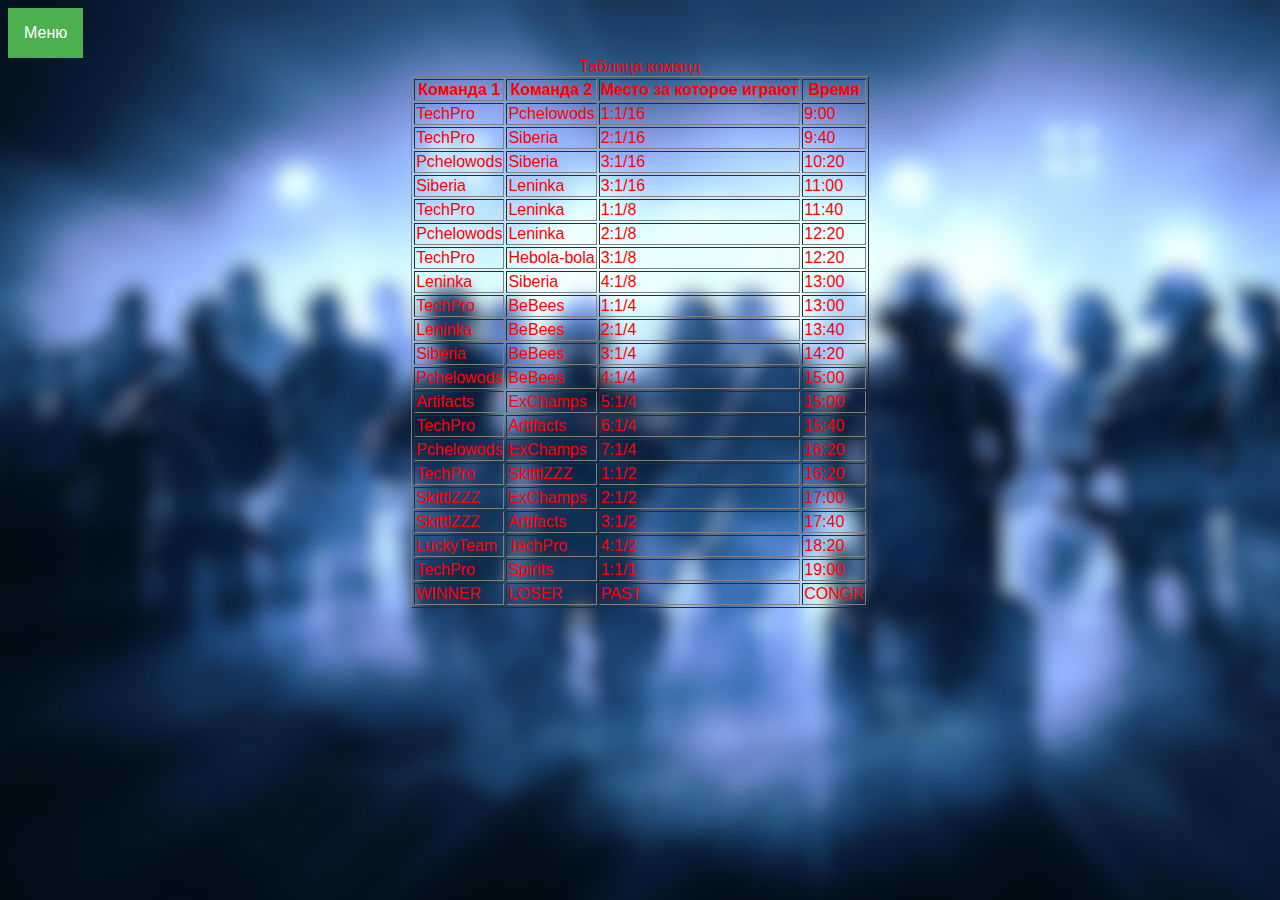
==== table.html @ 315f5ce9 "asdfadsf" ====
<html>

<meta name="viewport" content="width=device-width, initial-scale=1">
<head>
<style>
html,body{font-family:Verdana,sans-serif;font-size:15px;line-height:1.5}
body {
    background-image: url('Rainbow-Six-Siege-2.jpg');
    background-repeat: no-repeat;
    background-size: cover;
  }
  
td {
	color: red;
}
th {
	color: red;
}
caption {
	color: red;
}

/* Кнопка выпадающего списка */
.dropbtn {
  background-color: #4CAF50;
  color: white;
  padding: 16px;
  font-size: 16px;
  border: none;
}

/* Контейнер <div> - необходим для размещения выпадающего содержимого */
.dropdown {
  position: relative;
  display: inline-block;
}

/* Выпадающее содержимое (скрыто по умолчанию) */
.dropdown-content {
  display: none;
  position: absolute;
  background-color: #f1f1f1;
  min-width: 160px;
  box-shadow: 0px 8px 16px 0px rgba(0,0,0,0.2);
  z-index: 1;
}

/* Ссылки внутри выпадающего списка */
.dropdown-content a {
  color: black;
  padding: 12px 16px;
  text-decoration: none;
  display: block;
}

/* Изменение цвета выпадающих ссылок при наведении курсора */
.dropdown-content a:hover {background-color: #ddd;}

/* Показать выпадающее меню при наведении курсора */
.dropdown:hover .dropdown-content {display: block;}

/* Изменение цвета фона кнопки раскрывающегося списка при отображении содержимого раскрывающегося списка */
.dropdown:hover .dropbtn {background-color: #3e8e41;} 

</style>

<div class="dropdown">
  <button class="dropbtn">Меню</button>
  <div class="dropdown-content">
    <a href="mainpage_normal.html">Главная</a>
    <a href="table.html">Игра</a>
    <a href="stream.html">Стрим</a>
  </div>
</div> 
</head>

<body>



<font color = "#ff0400">
<table border="1" align="center">
   <caption>Таблица команд</caption>
   <tr>
    <th>Команда 1</th>
    <th>Команда 2</th>
    <th>Место за которое играют</th>
    <th>Время</th>
   </tr>
   <tr><td>TechPro</td><td>Pchelowods</td><td>1:1/16</td><td>9:00</td></tr>
   <tr><td>TechPro</td><td>Siberia</td><td>2:1/16</td><td>9:40</td></tr>
   <tr><td>Pchelowods</td><td>Siberia</td><td>3:1/16</td><td>10:20</td></tr>
   <tr><td>Siberia</td><td>Leninka</td><td>3:1/16</td><td>11:00</td></tr>
   <tr><td>TechPro</td><td>Leninka</td><td>1:1/8</td><td>11:40</td></tr>
   <tr><td>Pchelowods</td><td>Leninka</td><td>2:1/8</td><td>12:20</td></tr>
   <tr><td>TechPro</td><td>Hebola-bola</td><td>3:1/8</td><td>12:20</td></tr>
   <tr><td>Leninka</td><td>Siberia</td><td>4:1/8</td><td>13:00</td></tr>
   <tr><td>TechPro</td><td>BeBees</td><td>1:1/4</td><td>13:00</td></tr>
   <tr><td>Leninka</td><td>BeBees</td><td>2:1/4</td><td>13:40</td></tr>
   <tr><td>Siberia</td><td>BeBees</td><td>3:1/4</td><td>14:20</td></tr>
   <tr><td>Pchelowods</td><td>BeBees</td><td>4:1/4</td><td>15:00</td></tr>
   <tr><td>Artifacts</td><td>ExChamps</td><td>5:1/4</td><td>15:00</td></tr>
   <tr><td>TechPro</td><td>Artifacts</td><td>6:1/4</td><td>15:40</td></tr>
   <tr><td>Pchelowods</td><td>ExChamps</td><td>7:1/4</td><td>16:20</td></tr>
   <tr><td>TechPro</td><td>SkittlZZZ</td><td>1:1/2</td><td>16:20</td></tr>
   <tr><td>SkittlZZZ</td><td>ExChamps</td><td>2:1/2</td><td>17:00</td></tr>
   <tr><td>SkittlZZZ</td><td>Artifacts</td><td>3:1/2</td><td>17:40</td></tr>
   <tr><td>LuckyTeam</td><td>TechPro</td><td>4:1/2</td><td>18:20</td></tr>
   <tr><td>TechPro</td><td>Spirits</td><td>1:1/1</td><td>19:00</td></tr>
   <tr><td>WINNER</td><td>LOSER</td><td>PAST</td><td>CONGR</td></tr>
  </table>
</font>
</body>
</html>
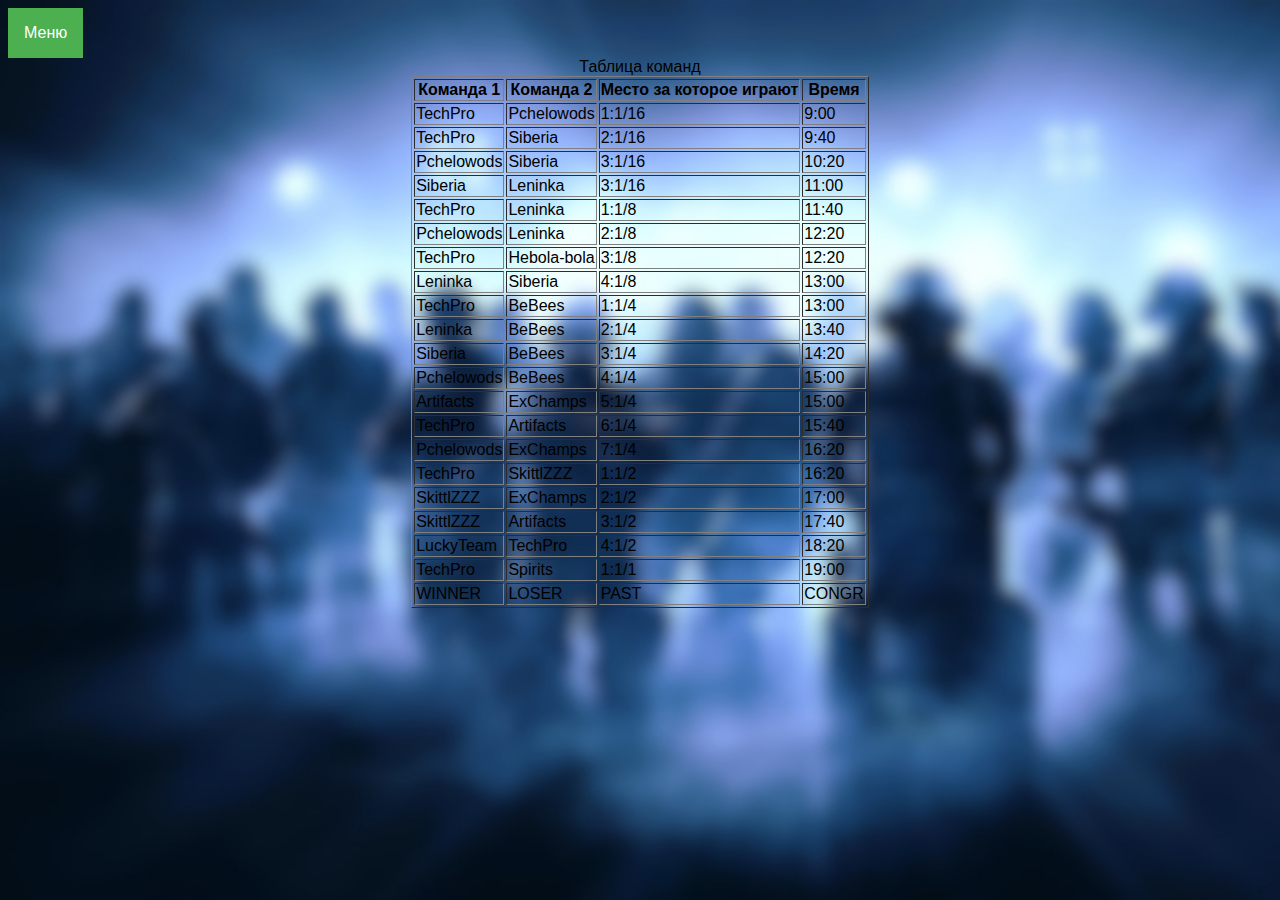
==== commit fac121a5: "Внесены правки" ====
--- a/table.html
+++ b/table.html
@@ -1,73 +1,13 @@
-<html>
-
+<html lang="rus">
+<meta charset="UTF-8" />
 <meta name="viewport" content="width=device-width, initial-scale=1">
 <head>
-<style>
-html,body{font-family:Verdana,sans-serif;font-size:15px;line-height:1.5}
-body {
-    background-image: url('Rainbow-Six-Siege-2.jpg');
-    background-repeat: no-repeat;
-    background-size: cover;
-  }
-  
-td {
-	color: red;
-}
-th {
-	color: red;
-}
-caption {
-	color: red;
-}
-
-/* Кнопка выпадающего списка */
-.dropbtn {
-  background-color: #4CAF50;
-  color: white;
-  padding: 16px;
-  font-size: 16px;
-  border: none;
-}
-
-/* Контейнер <div> - необходим для размещения выпадающего содержимого */
-.dropdown {
-  position: relative;
-  display: inline-block;
-}
-
-/* Выпадающее содержимое (скрыто по умолчанию) */
-.dropdown-content {
-  display: none;
-  position: absolute;
-  background-color: #f1f1f1;
-  min-width: 160px;
-  box-shadow: 0px 8px 16px 0px rgba(0,0,0,0.2);
-  z-index: 1;
-}
-
-/* Ссылки внутри выпадающего списка */
-.dropdown-content a {
-  color: black;
-  padding: 12px 16px;
-  text-decoration: none;
-  display: block;
-}
-
-/* Изменение цвета выпадающих ссылок при наведении курсора */
-.dropdown-content a:hover {background-color: #ddd;}
-
-/* Показать выпадающее меню при наведении курсора */
-.dropdown:hover .dropdown-content {display: block;}
-
-/* Изменение цвета фона кнопки раскрывающегося списка при отображении содержимого раскрывающегося списка */
-.dropdown:hover .dropbtn {background-color: #3e8e41;} 
-
-</style>
+<link rel="stylesheet" href="style.css" type="text/css">
 
 <div class="dropdown">
   <button class="dropbtn">Меню</button>
   <div class="dropdown-content">
-    <a href="mainpage_normal.html">Главная</a>
+    <a href="index.html">Главная</a>
     <a href="table.html">Игра</a>
     <a href="stream.html">Стрим</a>
   </div>
--- a/style.css
+++ b/style.css
@@ -0,0 +1,86 @@
+
+html,body{font-family:Verdana,sans-serif;font-size:15px;line-height:1.5}
+  
+  body {
+    background-image: url('AnimationSource/Rainbow-Six-Siege-2.jpg');
+    background-repeat: no-repeat;
+    background-size: cover;
+  }
+  
+  .leftpic {
+    float: left; /* Выравнивание по левому краю */
+    margin: 0 0 1px 1px; /* Отступы вокруг фотографии */
+	}
+	
+.site{
+		max-width: 1000px;
+		margin: 0 auto;
+		background-color: #3F3F3F;
+		min-height: 100vh;
+	}
+
+	nav{
+		width: 100%;
+	}
+
+	.up{
+		display: flex;
+		justify-content: flex-end;
+		list-style: none;
+	}
+	.menu li{
+		position: relative;
+		padding: 10px;
+	}
+	article{
+		padding: 0 20px;
+	}
+	
+   
+   .center {
+    margin: 0 auto; /* Выравнивание блока по центру */
+    width: 640px; /* Ширина блока */
+    line-height: 1px; /* Межстрочное расстояние */
+   }
+  
+  /* Кнопка выпадающего списка */
+.dropbtn {
+  background-color: #4CAF50;
+  color: white;
+  padding: 16px;
+  font-size: 16px;
+  border: none;
+}
+
+/* Контейнер - необходим для размещения выпадающего содержимого */
+.dropdown {
+  position: relative;
+  display: inline-block;
+}
+
+/* Выпадающее содержимое (скрыто по умолчанию) */
+.dropdown-content {
+  display: none;
+  position: absolute;
+  background-color: #f1f1f1;
+  min-width: 160px;
+  box-shadow: 0px 8px 16px 0px rgba(0,0,0,0.2);
+  z-index: 1;
+}
+
+/* Ссылки внутри выпадающего списка */
+.dropdown-content a {
+  color: black;
+  padding: 12px 16px;
+  text-decoration: none;
+  display: block;
+}
+
+/* Изменение цвета выпадающих ссылок при наведении курсора */
+.dropdown-content a:hover {background-color: #ddd;}
+
+/* Показать выпадающее меню при наведении курсора */
+.dropdown:hover .dropdown-content {display: block;}
+
+/* Изменение цвета фона кнопки раскрывающегося списка при отображении содержимого раскрывающегося списка */
+.dropdown:hover .dropbtn {background-color: #3e8e41;} 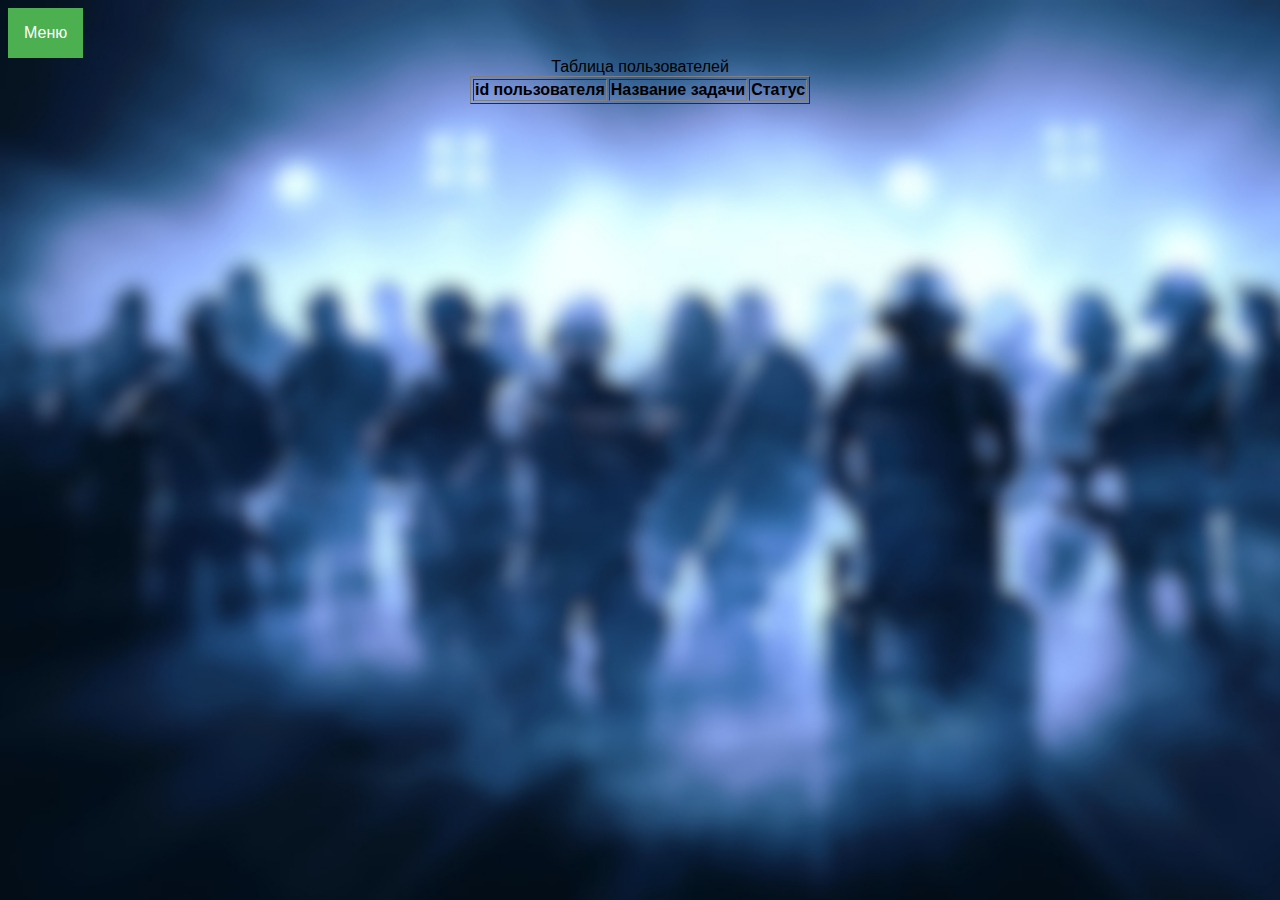
==== commit 66160a7a: "f" ====
--- a/table.html
+++ b/table.html
@@ -12,6 +12,7 @@
     <a href="stream.html">Стрим</a>
   </div>
 </div> 
+<script src="main.js"></script>
 </head>
 
 <body>
@@ -19,36 +20,23 @@
 
 
 <font color = "#ff0400">
+
+<section>
+
 <table border="1" align="center">
-   <caption>Таблица команд</caption>
+   <caption>Таблица пользователей</caption>
+   <thread>
    <tr>
-    <th>Команда 1</th>
-    <th>Команда 2</th>
-    <th>Место за которое играют</th>
-    <th>Время</th>
+    <th> id пользователя </th>
+    <th> Название задачи </th>
+    <th> Статус </th>
    </tr>
-   <tr><td>TechPro</td><td>Pchelowods</td><td>1:1/16</td><td>9:00</td></tr>
-   <tr><td>TechPro</td><td>Siberia</td><td>2:1/16</td><td>9:40</td></tr>
-   <tr><td>Pchelowods</td><td>Siberia</td><td>3:1/16</td><td>10:20</td></tr>
-   <tr><td>Siberia</td><td>Leninka</td><td>3:1/16</td><td>11:00</td></tr>
-   <tr><td>TechPro</td><td>Leninka</td><td>1:1/8</td><td>11:40</td></tr>
-   <tr><td>Pchelowods</td><td>Leninka</td><td>2:1/8</td><td>12:20</td></tr>
-   <tr><td>TechPro</td><td>Hebola-bola</td><td>3:1/8</td><td>12:20</td></tr>
-   <tr><td>Leninka</td><td>Siberia</td><td>4:1/8</td><td>13:00</td></tr>
-   <tr><td>TechPro</td><td>BeBees</td><td>1:1/4</td><td>13:00</td></tr>
-   <tr><td>Leninka</td><td>BeBees</td><td>2:1/4</td><td>13:40</td></tr>
-   <tr><td>Siberia</td><td>BeBees</td><td>3:1/4</td><td>14:20</td></tr>
-   <tr><td>Pchelowods</td><td>BeBees</td><td>4:1/4</td><td>15:00</td></tr>
-   <tr><td>Artifacts</td><td>ExChamps</td><td>5:1/4</td><td>15:00</td></tr>
-   <tr><td>TechPro</td><td>Artifacts</td><td>6:1/4</td><td>15:40</td></tr>
-   <tr><td>Pchelowods</td><td>ExChamps</td><td>7:1/4</td><td>16:20</td></tr>
-   <tr><td>TechPro</td><td>SkittlZZZ</td><td>1:1/2</td><td>16:20</td></tr>
-   <tr><td>SkittlZZZ</td><td>ExChamps</td><td>2:1/2</td><td>17:00</td></tr>
-   <tr><td>SkittlZZZ</td><td>Artifacts</td><td>3:1/2</td><td>17:40</td></tr>
-   <tr><td>LuckyTeam</td><td>TechPro</td><td>4:1/2</td><td>18:20</td></tr>
-   <tr><td>TechPro</td><td>Spirits</td><td>1:1/1</td><td>19:00</td></tr>
-   <tr><td>WINNER</td><td>LOSER</td><td>PAST</td><td>CONGR</td></tr>
-  </table>
+   </thread>
+   <tbody class="rows"></tbody>
+   </table>
+   
+</section>
+   
 </font>
 </body>
 </html>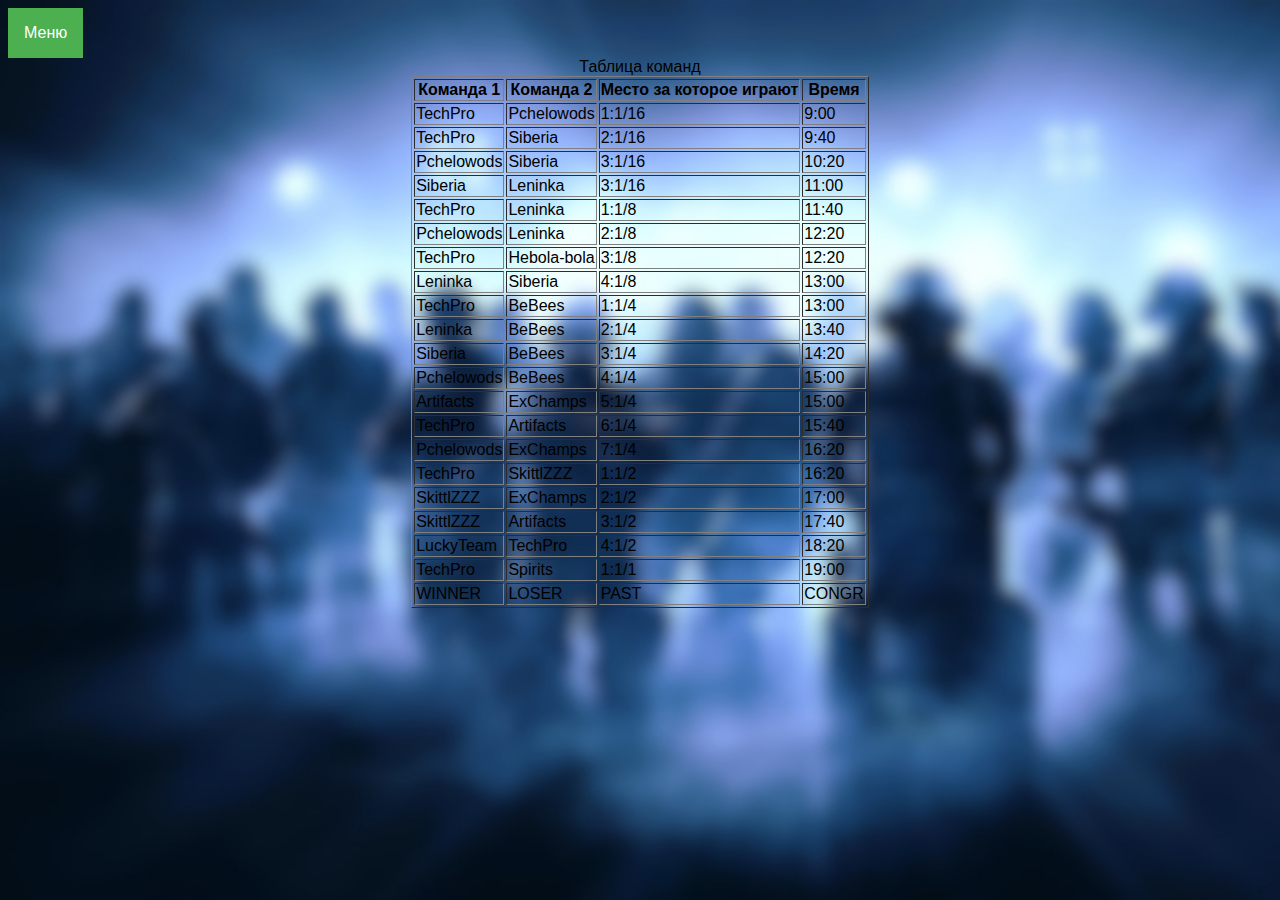
==== commit 8667ba93: "Merge pull request #2 from Lexaky/changesTask" ====
--- a/table.html
+++ b/table.html
@@ -12,7 +12,6 @@
     <a href="stream.html">Стрим</a>
   </div>
 </div> 
-<script src="main.js"></script>
 </head>
 
 <body>
@@ -20,23 +19,36 @@
 
 
 <font color = "#ff0400">
-
-<section>
-
 <table border="1" align="center">
-   <caption>Таблица пользователей</caption>
-   <thread>
+   <caption>Таблица команд</caption>
    <tr>
-    <th> id пользователя </th>
-    <th> Название задачи </th>
-    <th> Статус </th>
+    <th>Команда 1</th>
+    <th>Команда 2</th>
+    <th>Место за которое играют</th>
+    <th>Время</th>
    </tr>
-   </thread>
-   <tbody class="rows"></tbody>
-   </table>
-   
-</section>
-   
+   <tr><td>TechPro</td><td>Pchelowods</td><td>1:1/16</td><td>9:00</td></tr>
+   <tr><td>TechPro</td><td>Siberia</td><td>2:1/16</td><td>9:40</td></tr>
+   <tr><td>Pchelowods</td><td>Siberia</td><td>3:1/16</td><td>10:20</td></tr>
+   <tr><td>Siberia</td><td>Leninka</td><td>3:1/16</td><td>11:00</td></tr>
+   <tr><td>TechPro</td><td>Leninka</td><td>1:1/8</td><td>11:40</td></tr>
+   <tr><td>Pchelowods</td><td>Leninka</td><td>2:1/8</td><td>12:20</td></tr>
+   <tr><td>TechPro</td><td>Hebola-bola</td><td>3:1/8</td><td>12:20</td></tr>
+   <tr><td>Leninka</td><td>Siberia</td><td>4:1/8</td><td>13:00</td></tr>
+   <tr><td>TechPro</td><td>BeBees</td><td>1:1/4</td><td>13:00</td></tr>
+   <tr><td>Leninka</td><td>BeBees</td><td>2:1/4</td><td>13:40</td></tr>
+   <tr><td>Siberia</td><td>BeBees</td><td>3:1/4</td><td>14:20</td></tr>
+   <tr><td>Pchelowods</td><td>BeBees</td><td>4:1/4</td><td>15:00</td></tr>
+   <tr><td>Artifacts</td><td>ExChamps</td><td>5:1/4</td><td>15:00</td></tr>
+   <tr><td>TechPro</td><td>Artifacts</td><td>6:1/4</td><td>15:40</td></tr>
+   <tr><td>Pchelowods</td><td>ExChamps</td><td>7:1/4</td><td>16:20</td></tr>
+   <tr><td>TechPro</td><td>SkittlZZZ</td><td>1:1/2</td><td>16:20</td></tr>
+   <tr><td>SkittlZZZ</td><td>ExChamps</td><td>2:1/2</td><td>17:00</td></tr>
+   <tr><td>SkittlZZZ</td><td>Artifacts</td><td>3:1/2</td><td>17:40</td></tr>
+   <tr><td>LuckyTeam</td><td>TechPro</td><td>4:1/2</td><td>18:20</td></tr>
+   <tr><td>TechPro</td><td>Spirits</td><td>1:1/1</td><td>19:00</td></tr>
+   <tr><td>WINNER</td><td>LOSER</td><td>PAST</td><td>CONGR</td></tr>
+  </table>
 </font>
 </body>
 </html>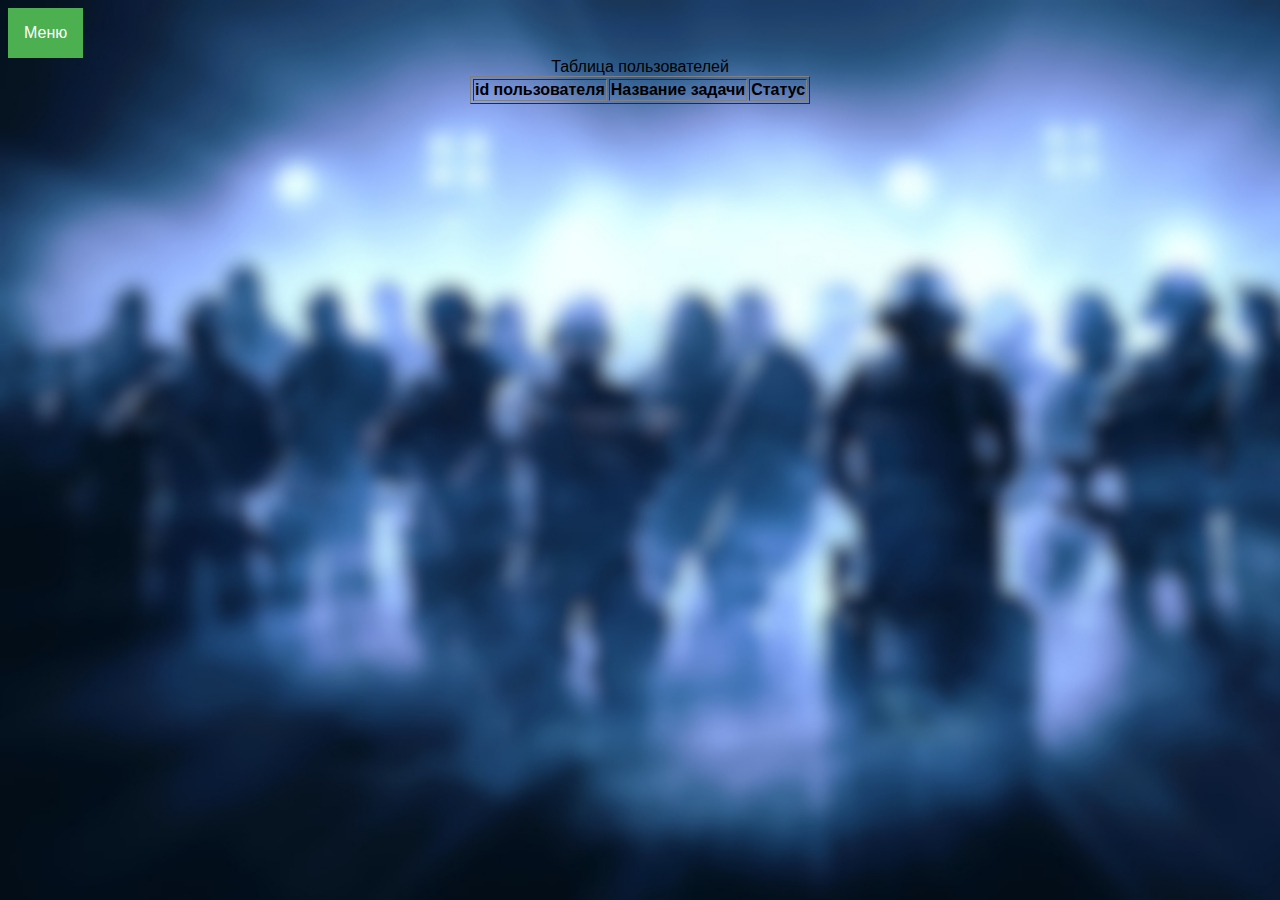
==== commit ab9b9265: "Merge 1c653d26613400b0c8432c9c9ce4322f188104d1 into fac121a534604c475f84c49b42ea43b35dbf7ffa" ====
--- a/table.html
+++ b/table.html
@@ -12,6 +12,7 @@
     <a href="stream.html">Стрим</a>
   </div>
 </div> 
+<script src="main.js"></script>
 </head>
 
 <body>
@@ -19,36 +20,23 @@
 
 
 <font color = "#ff0400">
+
+<section>
+
 <table border="1" align="center">
-   <caption>Таблица команд</caption>
+   <caption>Таблица пользователей</caption>
+   <thread>
    <tr>
-    <th>Команда 1</th>
-    <th>Команда 2</th>
-    <th>Место за которое играют</th>
-    <th>Время</th>
+    <th> id пользователя </th>
+    <th> Название задачи </th>
+    <th> Статус </th>
    </tr>
-   <tr><td>TechPro</td><td>Pchelowods</td><td>1:1/16</td><td>9:00</td></tr>
-   <tr><td>TechPro</td><td>Siberia</td><td>2:1/16</td><td>9:40</td></tr>
-   <tr><td>Pchelowods</td><td>Siberia</td><td>3:1/16</td><td>10:20</td></tr>
-   <tr><td>Siberia</td><td>Leninka</td><td>3:1/16</td><td>11:00</td></tr>
-   <tr><td>TechPro</td><td>Leninka</td><td>1:1/8</td><td>11:40</td></tr>
-   <tr><td>Pchelowods</td><td>Leninka</td><td>2:1/8</td><td>12:20</td></tr>
-   <tr><td>TechPro</td><td>Hebola-bola</td><td>3:1/8</td><td>12:20</td></tr>
-   <tr><td>Leninka</td><td>Siberia</td><td>4:1/8</td><td>13:00</td></tr>
-   <tr><td>TechPro</td><td>BeBees</td><td>1:1/4</td><td>13:00</td></tr>
-   <tr><td>Leninka</td><td>BeBees</td><td>2:1/4</td><td>13:40</td></tr>
-   <tr><td>Siberia</td><td>BeBees</td><td>3:1/4</td><td>14:20</td></tr>
-   <tr><td>Pchelowods</td><td>BeBees</td><td>4:1/4</td><td>15:00</td></tr>
-   <tr><td>Artifacts</td><td>ExChamps</td><td>5:1/4</td><td>15:00</td></tr>
-   <tr><td>TechPro</td><td>Artifacts</td><td>6:1/4</td><td>15:40</td></tr>
-   <tr><td>Pchelowods</td><td>ExChamps</td><td>7:1/4</td><td>16:20</td></tr>
-   <tr><td>TechPro</td><td>SkittlZZZ</td><td>1:1/2</td><td>16:20</td></tr>
-   <tr><td>SkittlZZZ</td><td>ExChamps</td><td>2:1/2</td><td>17:00</td></tr>
-   <tr><td>SkittlZZZ</td><td>Artifacts</td><td>3:1/2</td><td>17:40</td></tr>
-   <tr><td>LuckyTeam</td><td>TechPro</td><td>4:1/2</td><td>18:20</td></tr>
-   <tr><td>TechPro</td><td>Spirits</td><td>1:1/1</td><td>19:00</td></tr>
-   <tr><td>WINNER</td><td>LOSER</td><td>PAST</td><td>CONGR</td></tr>
-  </table>
+   </thread>
+   <tbody class="rows"></tbody>
+   </table>
+   
+</section>
+   
 </font>
 </body>
 </html>